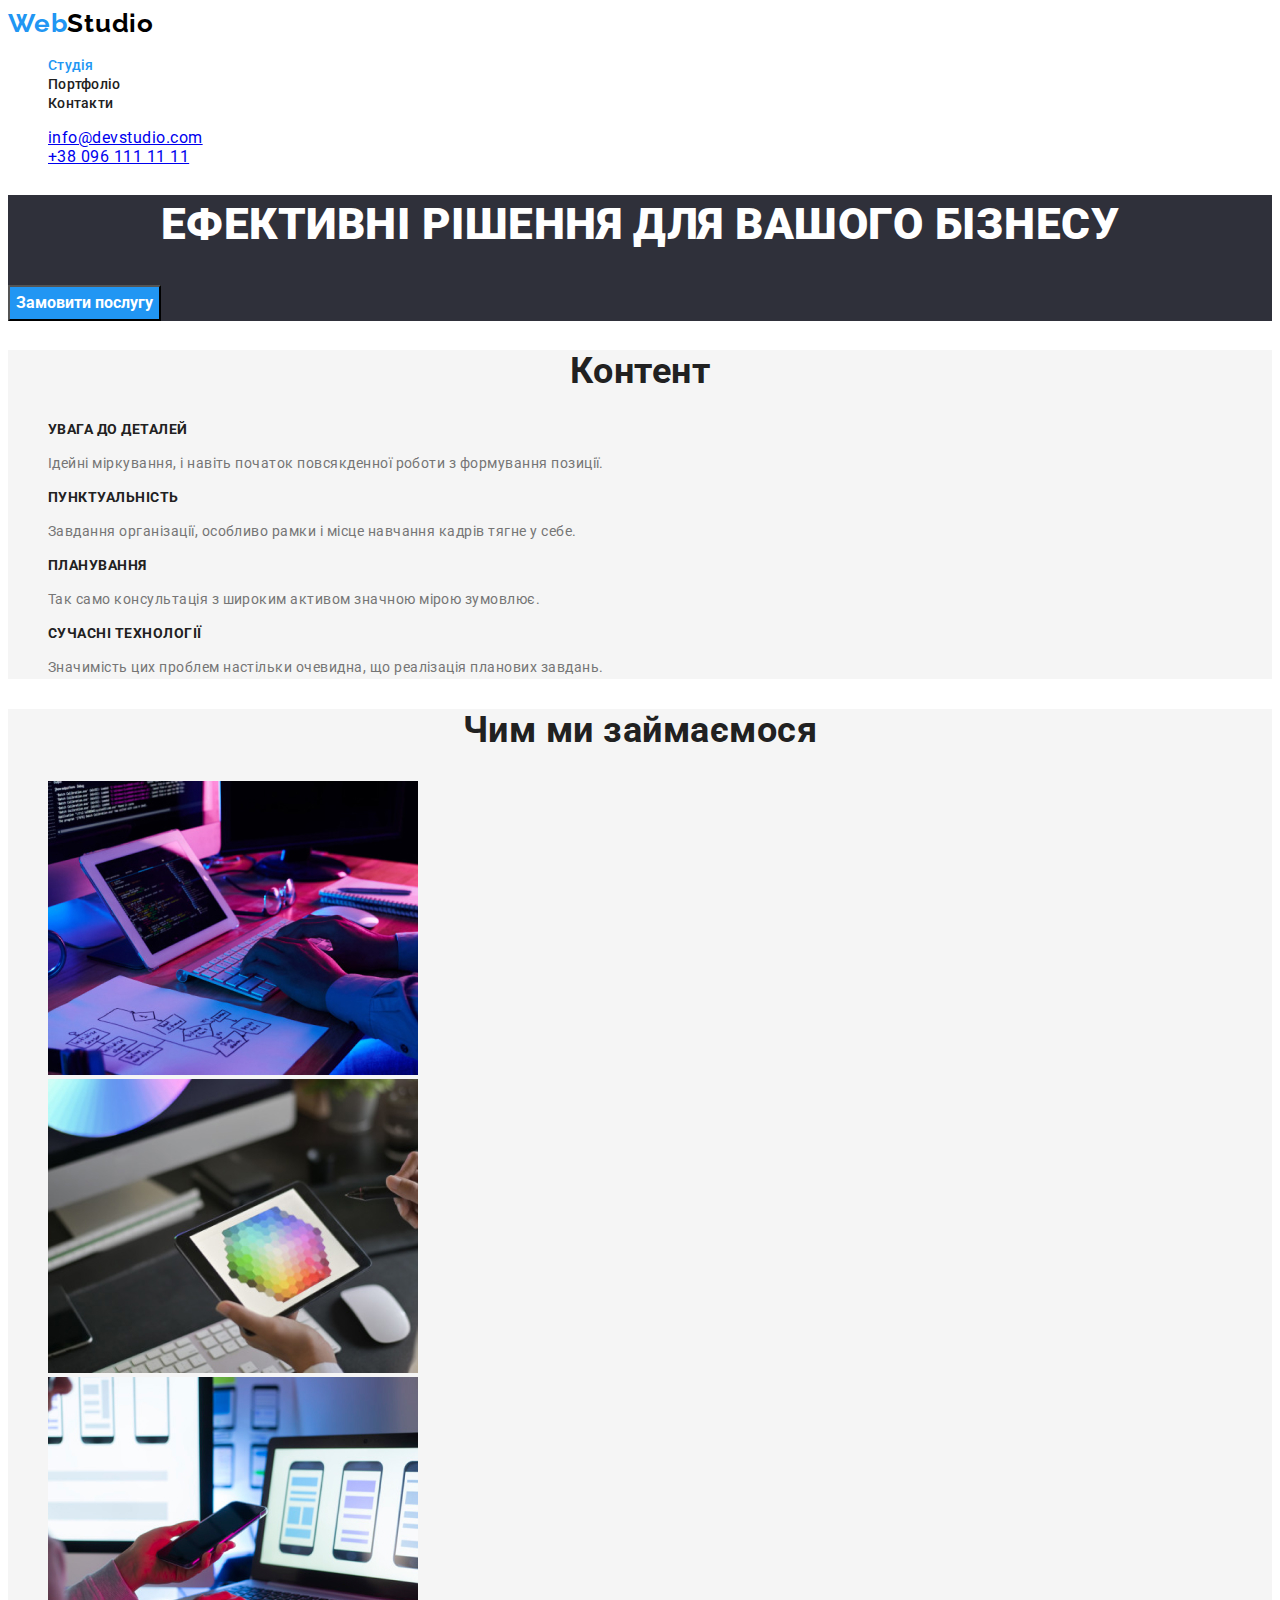
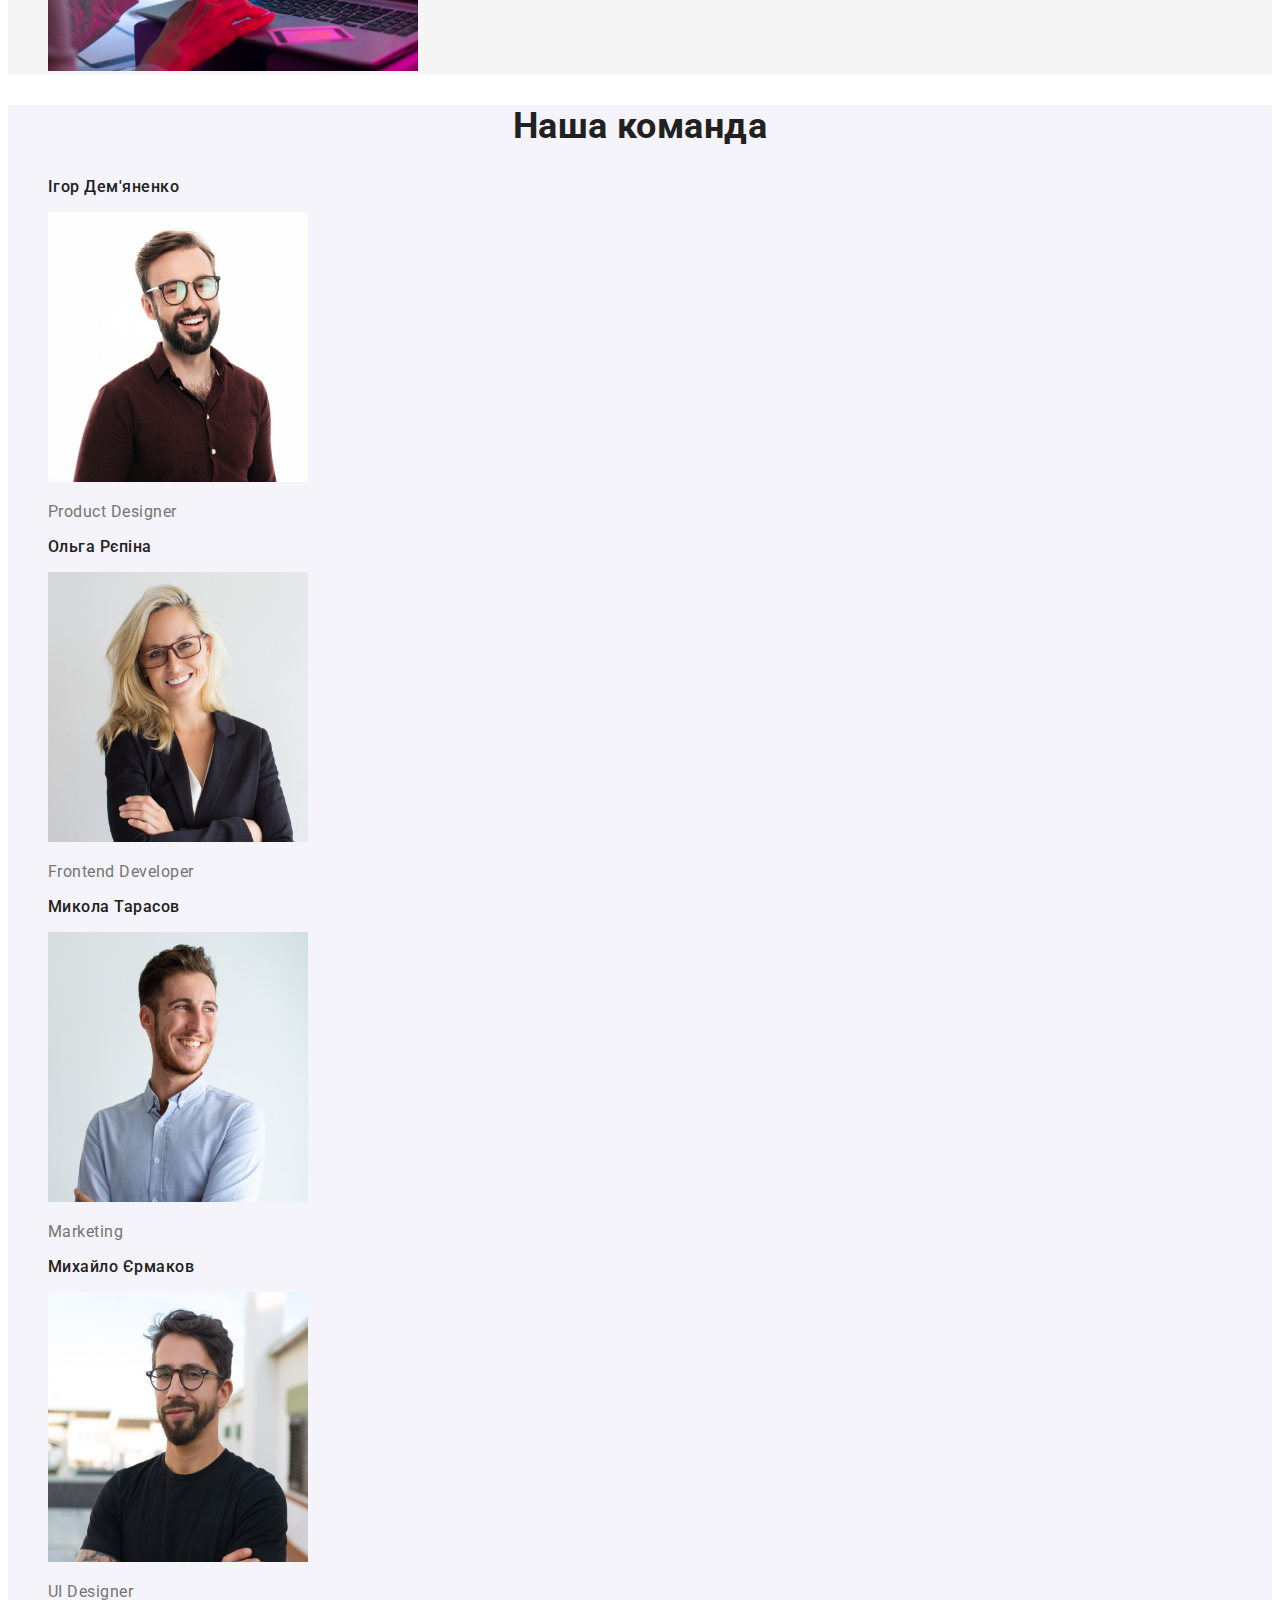
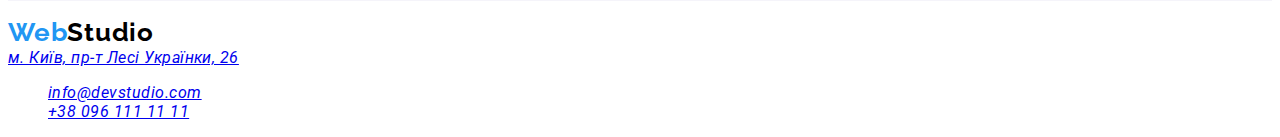
==== index.html @ 30c82166 "next hw-02" ====
<!DOCTYPE html>
<html lang="uk">
<head>
    <meta charset="UTF-8">
    <meta http-equiv="X-UA-Compatible" content="IE=edge">
    <meta name="viewport" content="width=device-width, initial-scale=1.0">
    <title>Document</title>
    <link href="https://fonts.googleapis.com/css2?family=Raleway&family=Roboto:wght@400;500;700&display=swap" 
          rel="stylesheet">
    <link rel="stylesheet" href="./css/main.css">
</head>
<body>
    <!-- The head of the page-->
    <header>
        <!--Main navigation-->
    <nav>
        <a href="" class="logo"><span class="accent">Web</span>Studio</a>
        <ul class="site-nav list">
            <li><a href="" class="link current">Студія</a></li>
            <li><a href="" class="link">Портфоліо</a></li>
            <li><a href="" class="link">Контакти</a></li>
        </ul>
    </nav>
    <!--mail and tel-->

        <ul class="auth-nav list">
            <li><a href="mailto:info@devstudio.com" class="contact">info@devstudio.com</a></li>
            <li><a href="tel:+380961111111" class="contact">+38 096 111 11 11</a></li>
        </ul>
    </header>
<!-- For your business-->
<main>
    <section class="hero">
        <h1 class="hero-title"> ЕФЕКТИВНІ РІШЕННЯ ДЛЯ ВАШОГО БІЗНЕСУ</h1>

        <button type="button" class="button">Замовити послугу</button>

    </section>
    <!--Our advantages-->
   <section class="section secondary">
    <h2 class="section-title">Контент</h2>
    <ul class="features list">
        <li> 
            <h3 class="title">УВАГА ДО ДЕТАЛЕЙ</h3>
            <p class="text">Ідейні міркування, і навіть початок повсякденної роботи з формування позиції.</p>
        </li>
        <li>
            <h3 class="title">ПУНКТУАЛЬНІСТЬ</h3>
            <p class="text">Завдання організації, особливо рамки і місце навчання кадрів тягне у себе.</p>
        </li>
        <li>
            <h3 class="title">ПЛАНУВАННЯ</h3>
            <p class="text">Так само консультація з широким активом значною мірою зумовлює.</p>
        </li>
        <li>
            <h3 class="title">СУЧАСНІ ТЕХНОЛОГІЇ</h3>
            <p class="text">Значимість цих проблем настільки очевидна, що реалізація планових завдань.</p>
        </li>
    </ul>
   </section>
   <!--Our job-->
   <section class="section secondary">
    <h2 class="section-title">Чим ми займаємося</h2>
    <ul class="list">
        <li>
            <img src="./images/codding.jpg" 
                 alt="верстка" 
                 width="370"
                 height="294"/>
        </li>
        <li> 
            <img src="./images/design.jpg" 
                 alt="дизайн" 
                 width="370"
                 height="294"/>
        </li>
        <li>
            <img src="./images/platform.jpg" 
                 alt="пристосування" 
                 width="370"
                 height="294"/>
        </li>
    </ul>
   </section>
   <!--Our team-->
   <section class="section people">
    <h2 class="section-title">Наша команда</h2>
    <ul class="names-list list">
        <li>
            <h3 class="name">Ігор Дем'яненко</h3>
            <img src="./images/ihor.jpg" 
                 alt="дизайнер"
                 width="260"
                 height="270"/>
                 <p class="name-profession">Product Designer</p>
        </li>
        <li>
                <h3 class="name">Ольга Рєпіна</h3>
                <img src="./images/olga.jpg"
                     alt="розробник"
                     width="260"
                     height="270"/>
                     <p class="name-profession">Frontend Developer</p>
        </li>
        <li>
                <h3 class="name">Микола Тарасов</h3>
                <img src="./images/mykola.jpg"
                     alt="маркетинг"
                     width="260"
                     height="270"/>
                     <p class="name-profession">Marketing</p>
        </li>
        <li>
            <h3 class="name">Михайло Єрмаков</h3>
            <img src="./images/myhailo.jpg"
                 alt="дизайнер"
                 width="260"
                 height="270"/>
                 <p class="name-profession">UI Designer</p>
        </li>
    </ul>
   </section>
</main>
    <!--address-->
    <footer>
        <a href="" class="logo"><span class="accent">Web</span>Studio</a>
        <address>
            <a href="https://www.google.com.ua/maps/search/%D0%BA%D0%B8%D1%97%D0%B2,+%D0%BF%D1%80%D0%BE%D1%81%D0%BF%D0%B5%D0%BA%D1%82+%D0%BB%D0%B5%D1%81%D1%96+%D1%83%D0%BA%D1%80%D0%B0%D1%97%D0%BD%D0%BA%D0%B8+26/@50.4267876,30.5382527,272m/data=!3m1!1e3?hl=uk" target="_blank"  rel="noopener noreferrer" >м. Київ, пр-т Лесі Українки, 26</a><br/>
            <ul class="list">
                <li><a href="mailto:info@devstudio.com">info@devstudio.com</a> <br/></li>
                <li><a href="tel:+380961111111">+38 096 111 11 11</a></li>
                </ul>
        </address>
    </footer>
</body>
</html>
---- css/main.css ----
/* основной текст #757575 */
/* цвет заголовков #212121 */
/* цвет акцентный #2196F3 */
/* белый #FFFFFF */

:root {
    --primary-text-color:#757575;
    --title-text-color: #212121;
    --accent-text-color: #2196F3;
    --primary-white-color: #ffffff;
    --black-text-color: #000000;
}

body {
    color: var(--primary-text-color);
    background-color: var(--primary-white-color);
    font-family: Roboto, sans-serif;
    letter-spacing: 0.03em;
}

.list {
    list-style: none;
}

/* logo
 */
.logo {
    color:var(--black-text-color);
    font-family: Raleway, sans-serif;
    font-family: 'Raleway';
    font-weight: 700;
    font-size: 26px;
    line-height: 1.19;
    letter-spacing: 0.03em;
    text-decoration: none;
}

.logo .accent {
    color: var(--accent-text-color);
}

.logo:hover {
    color: var(--accent-text-color);
}
/* site nav */

.site-nav .link {
    color: var(--title-text-color);
    font-weight: 500;
    font-size: 14px;
    line-height: 1.14;
    letter-spacing: 0.02em;
    text-decoration: none;
}

.site-nav .link:hover,
.site-nav .link:focus {
    color: var(--black-text-color);
}

.site-nav .link.current {
    color: var(--accent-text-color);

}
/* hero */

.hero {
    background-color:  #2F303A;
}
.hero-title {
    color: var(--primary-white-color);
    font-weight: 900;
    font-size: 44px;
    line-height: 1.36;
    text-align: center;
}
/* button */

.button {
    color: var(--primary-white-color);
    background-color: var(--accent-text-color);
    font-family: inherit;
    font-weight: 700;
    font-size: 16px;
    line-height: 1.87;  
    text-decoration: none;
}

/* section */

.section-title {
    color: var(--title-text-color);
    font-weight: 700;
    font-size: 36px;
    line-height: 1.17;
    text-align: center;
}

.names-list .name {
    color:var(--title-text-color);
    font-weight: 500;
    font-size: 16px;
    line-height: 1.19;
}

.names-list .name-profession {
    color: var(--primary-text-color);
    font-size: 16px;
    line-height: 1.19;
}

.section.secondary {
    background-color: #F5F5F5;
}

.section.people {
    background-color: #F5F4FA;
}
/* features */

.features .title {
    color: var(--title-text-color);
    font-weight: 700;
    font-size: 14px;
    line-height: 1.14;
}

.features .text {
    font-size: 14px;
    line-height: 1.7;
}
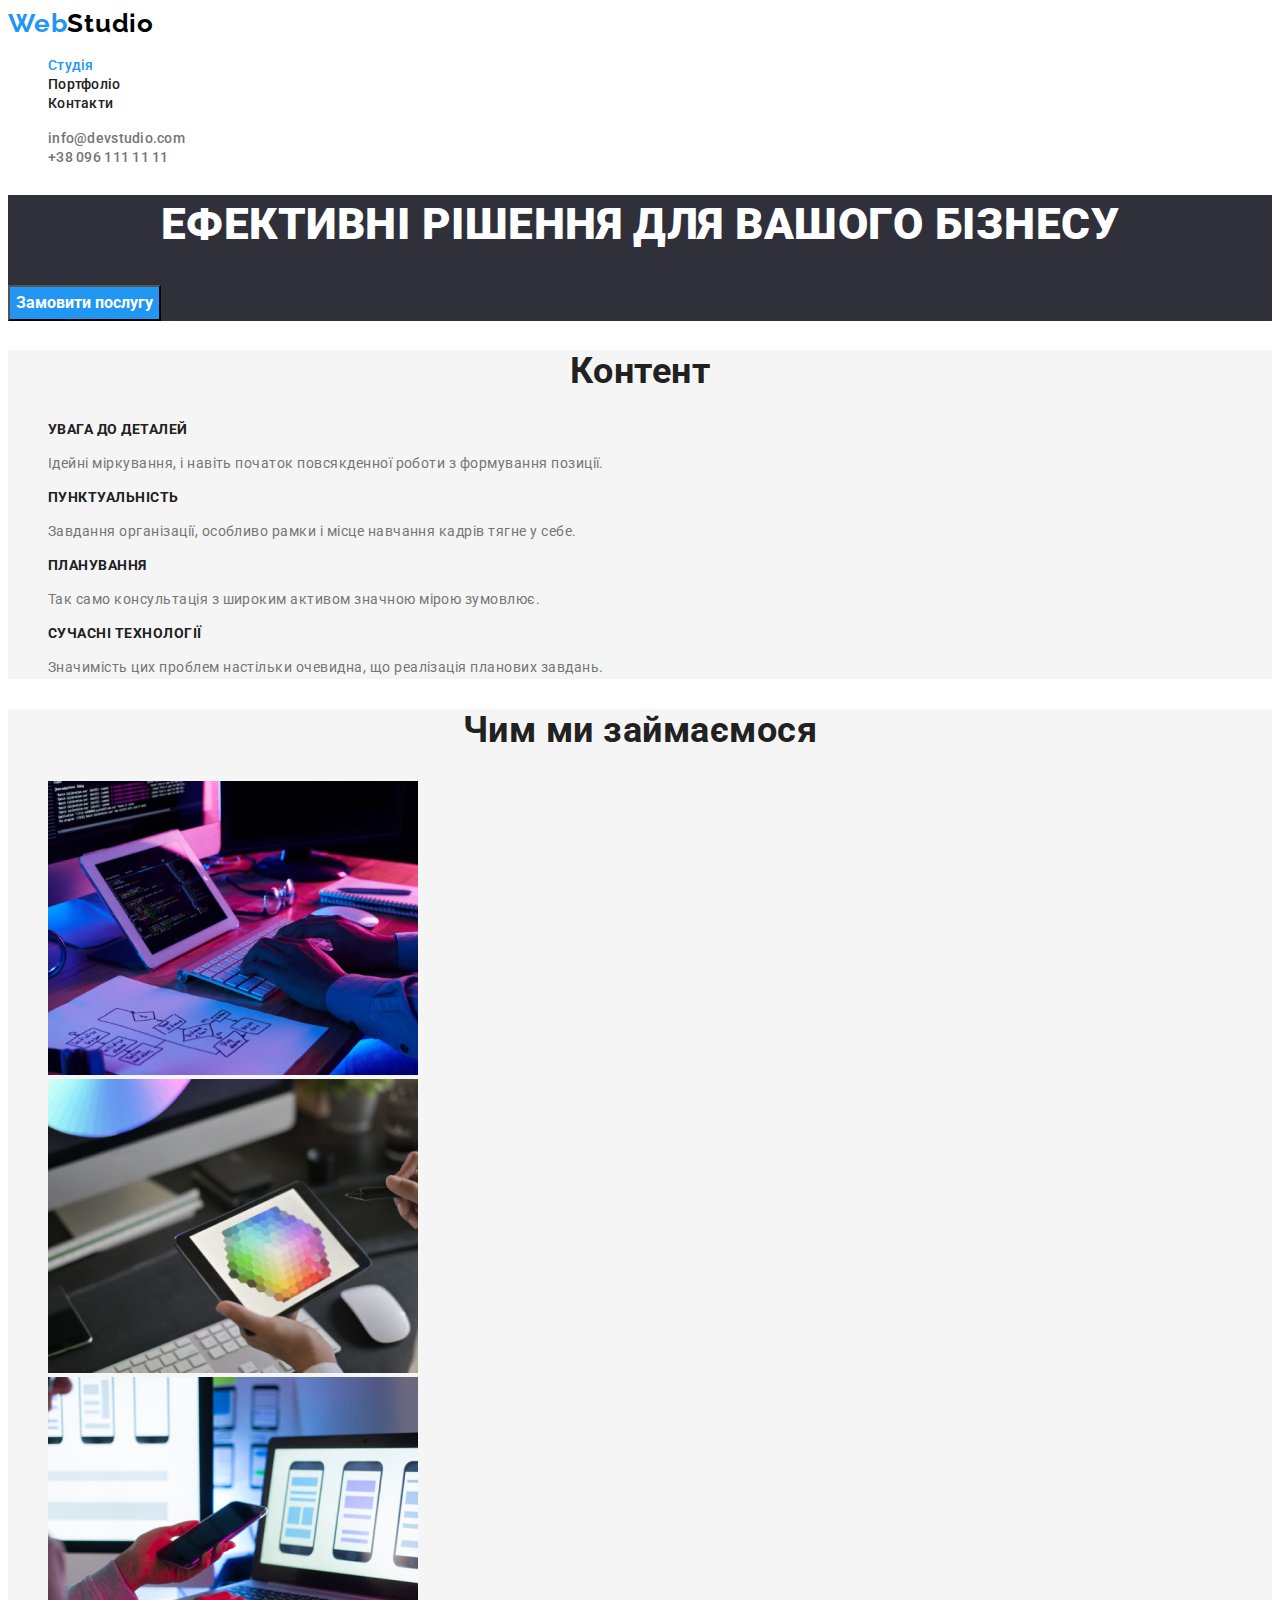
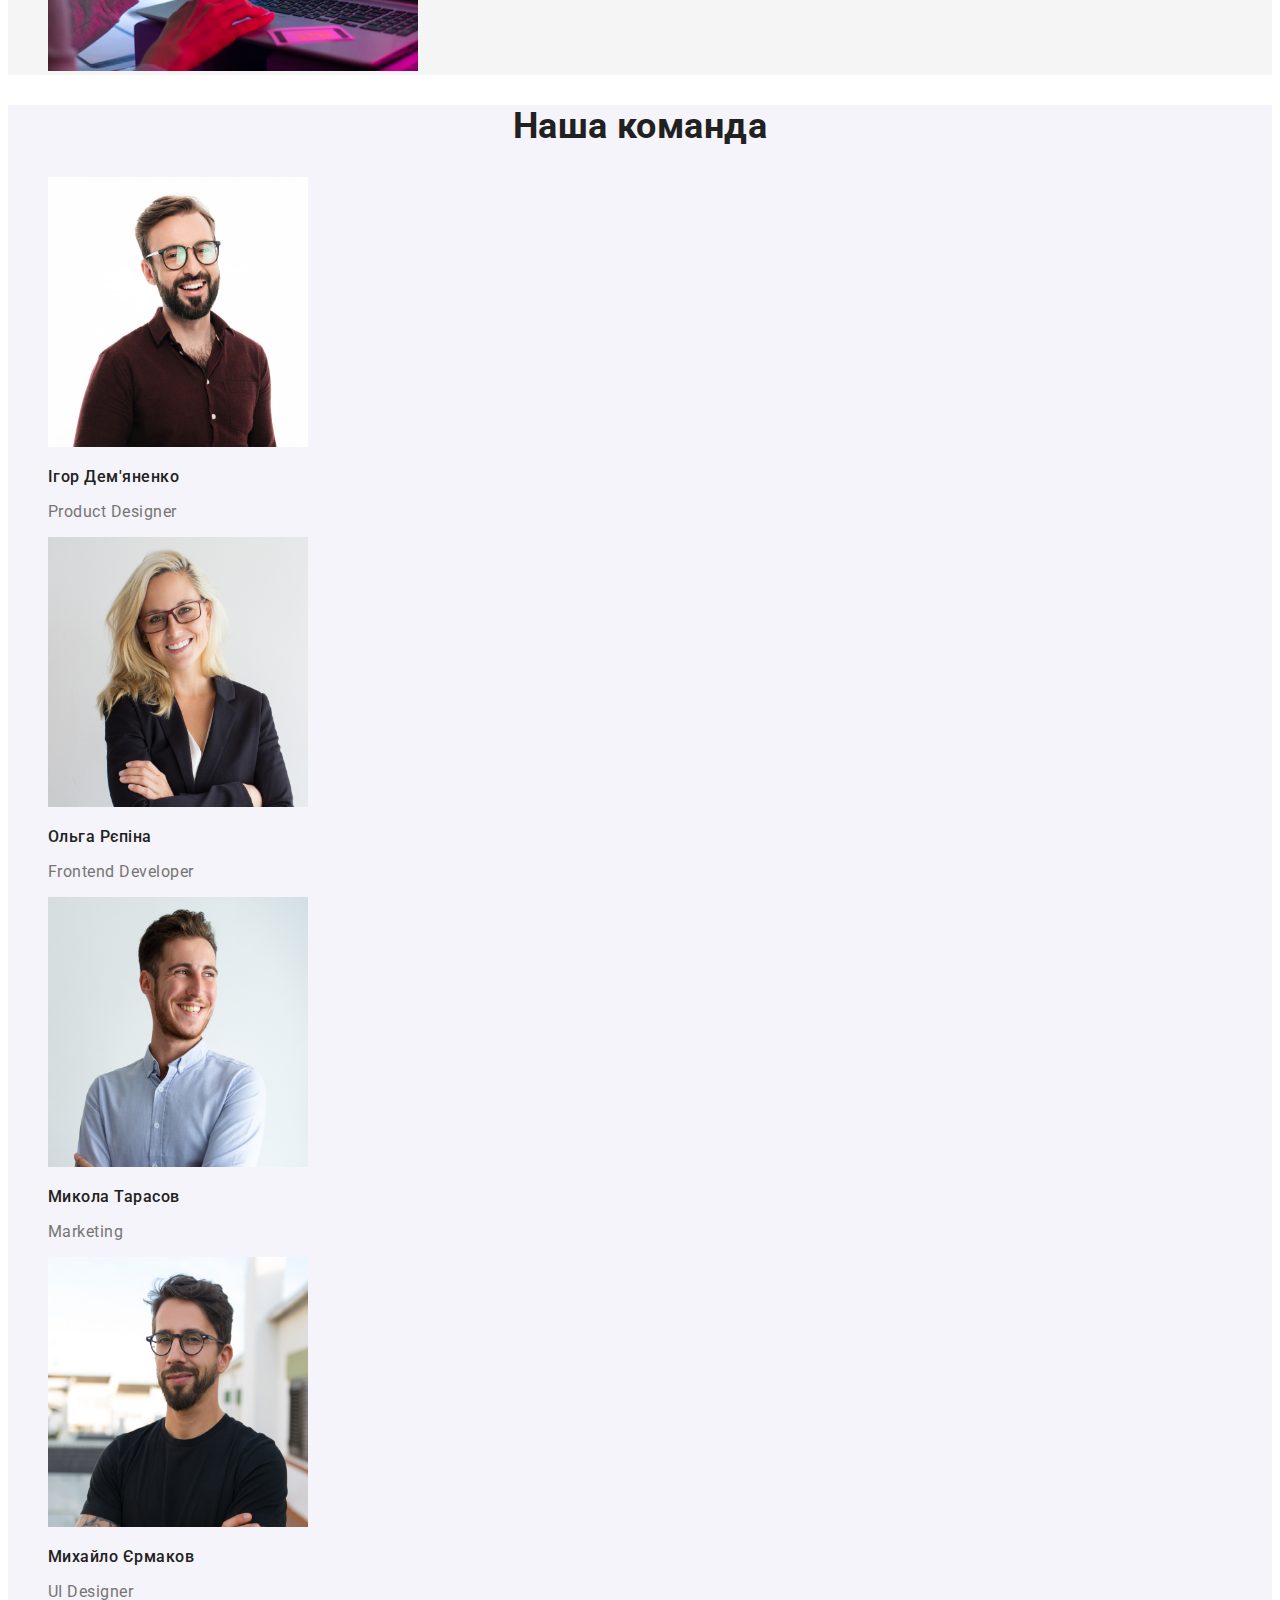
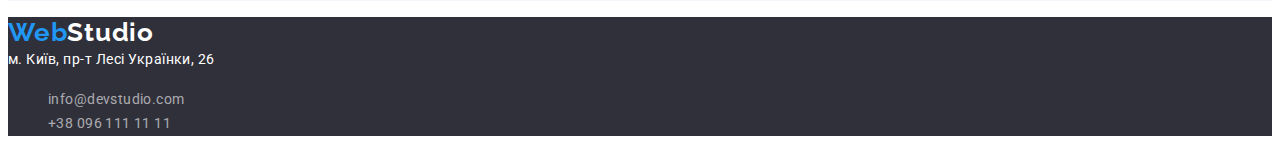
==== commit 6c306673: "new update hw-02" ====
--- a/index.html
+++ b/index.html
@@ -5,7 +5,7 @@
     <meta http-equiv="X-UA-Compatible" content="IE=edge">
     <meta name="viewport" content="width=device-width, initial-scale=1.0">
     <title>Document</title>
-    <link href="https://fonts.googleapis.com/css2?family=Raleway&family=Roboto:wght@400;500;700&display=swap" 
+    <link href="https://fonts.googleapis.com/css2?family=Raleway:wght@700&family=Roboto:wght@400;500;700;900&display=swap" 
           rel="stylesheet">
     <link rel="stylesheet" href="./css/main.css">
 </head>
@@ -14,10 +14,10 @@
     <header>
         <!--Main navigation-->
     <nav>
-        <a href="" class="logo"><span class="accent">Web</span>Studio</a>
+        <a href="./index.html" class="logo"><span class="accent">Web</span>Studio</a>
         <ul class="site-nav list">
             <li><a href="" class="link current">Студія</a></li>
-            <li><a href="" class="link">Портфоліо</a></li>
+            <li><a href="./portfolio.html" class="link">Портфоліо</a></li>
             <li><a href="" class="link">Контакти</a></li>
         </ul>
     </nav>
@@ -87,48 +87,48 @@
     <h2 class="section-title">Наша команда</h2>
     <ul class="names-list list">
         <li>
-            <h3 class="name">Ігор Дем'яненко</h3>
             <img src="./images/ihor.jpg" 
                  alt="дизайнер"
                  width="260"
                  height="270"/>
+                 <h3 class="name">Ігор Дем'яненко</h3>
                  <p class="name-profession">Product Designer</p>
         </li>
         <li>
-                <h3 class="name">Ольга Рєпіна</h3>
                 <img src="./images/olga.jpg"
                      alt="розробник"
                      width="260"
                      height="270"/>
+                     <h3 class="name">Ольга Рєпіна</h3>
                      <p class="name-profession">Frontend Developer</p>
         </li>
         <li>
-                <h3 class="name">Микола Тарасов</h3>
                 <img src="./images/mykola.jpg"
                      alt="маркетинг"
                      width="260"
                      height="270"/>
+                     <h3 class="name">Микола Тарасов</h3>
                      <p class="name-profession">Marketing</p>
         </li>
         <li>
-            <h3 class="name">Михайло Єрмаков</h3>
             <img src="./images/myhailo.jpg"
                  alt="дизайнер"
                  width="260"
                  height="270"/>
+                 <h3 class="name">Михайло Єрмаков</h3>
                  <p class="name-profession">UI Designer</p>
         </li>
     </ul>
    </section>
 </main>
     <!--address-->
-    <footer>
-        <a href="" class="logo"><span class="accent">Web</span>Studio</a>
+    <footer class="footer">
+        <a href="./index.html" class="logo studio"><span class="accent">Web</span>Studio</a>
         <address>
-            <a href="https://www.google.com.ua/maps/search/%D0%BA%D0%B8%D1%97%D0%B2,+%D0%BF%D1%80%D0%BE%D1%81%D0%BF%D0%B5%D0%BA%D1%82+%D0%BB%D0%B5%D1%81%D1%96+%D1%83%D0%BA%D1%80%D0%B0%D1%97%D0%BD%D0%BA%D0%B8+26/@50.4267876,30.5382527,272m/data=!3m1!1e3?hl=uk" target="_blank"  rel="noopener noreferrer" >м. Київ, пр-т Лесі Українки, 26</a><br/>
+            <a href="https://www.google.com.ua/maps/search/%D0%BA%D0%B8%D1%97%D0%B2,+%D0%BF%D1%80%D0%BE%D1%81%D0%BF%D0%B5%D0%BA%D1%82+%D0%BB%D0%B5%D1%81%D1%96+%D1%83%D0%BA%D1%80%D0%B0%D1%97%D0%BD%D0%BA%D0%B8+26/@50.4267876,30.5382527,272m/data=!3m1!1e3?hl=uk" target="_blank"  rel="noopener noreferrer" class="city">м. Київ, пр-т Лесі Українки, 26</a><br/>
             <ul class="list">
-                <li><a href="mailto:info@devstudio.com">info@devstudio.com</a> <br/></li>
-                <li><a href="tel:+380961111111">+38 096 111 11 11</a></li>
+                <li><a href="mailto:info@devstudio.com" class="info">info@devstudio.com</a> <br/></li>
+                <li><a href="tel:+380961111111" class="info">+38 096 111 11 11</a></li>
                 </ul>
         </address>
     </footer>
--- a/css/main.css
+++ b/css/main.css
@@ -60,8 +60,21 @@
 
 .site-nav .link.current {
     color: var(--accent-text-color);
-
-}
+}
+
+.auth-nav .contact {
+    color: var(--primary-text-color);
+    font-weight: 500;
+    font-size: 14px;
+    line-height: 1.14;
+    letter-spacing: 0.02em;
+    text-decoration-line: none;
+}
+.auth-nav .contact:hover,
+.auth-nav .contact:focus {
+    color: var(--accent-text-color);
+}
+
 /* hero */
 
 .hero {
@@ -86,7 +99,24 @@
     text-decoration: none;
 }
 
+.btn-filter {
+    background-color: #F5F4FA;
+    font-weight: 500;
+    font-size: 16px;
+    line-height: 1.62;
+}
+
+.btn-filter:hover,
+.btn-filter:focus {
+    color: var(--primary-white-color);
+    background-color: var(--accent-text-color);
+}
+
 /* section */
+
+.section {
+    background-color: var(--primary-white-color);
+}
 
 .section-title {
     color: var(--title-text-color);
@@ -96,6 +126,16 @@
     text-align: center;
 }
 
+
+.section-title.feature {
+    font-weight: 700;
+    font-size: 18px;
+    line-height: 2;
+    letter-spacing: 0.06em;
+    text-align: left;
+
+}
+
 .names-list .name {
     color:var(--title-text-color);
     font-weight: 500;
@@ -116,6 +156,11 @@
 .section.people {
     background-color: #F5F4FA;
 }
+
+.option {
+    font-size: 16px;
+    line-height: 1.9;
+}
 /* features */
 
 .features .title {
@@ -129,3 +174,36 @@
     font-size: 14px;
     line-height: 1.7;
 }
+
+
+/* footer */
+footer {
+    background: #2F303A;
+    
+}
+
+.logo.studio {
+    color: var(--primary-white-color);
+}
+
+footer .city {
+    color: var(--primary-white-color);
+    font-style: normal;
+    font-size: 14px;
+    line-height: 1.71;
+    text-decoration-line: none;
+}
+footer .info {
+    color: rgba(255, 255, 255, 0.6);
+    font-style: normal;
+    font-size: 14px;
+    line-height: 1.71;
+    letter-spacing: 0.03em;
+    text-decoration-line: none;
+}
+
+footer .info:hover,
+footer .info:focus {
+    color: var(--primary-white-color);
+    background-color: var(--accent-text-color);
+}